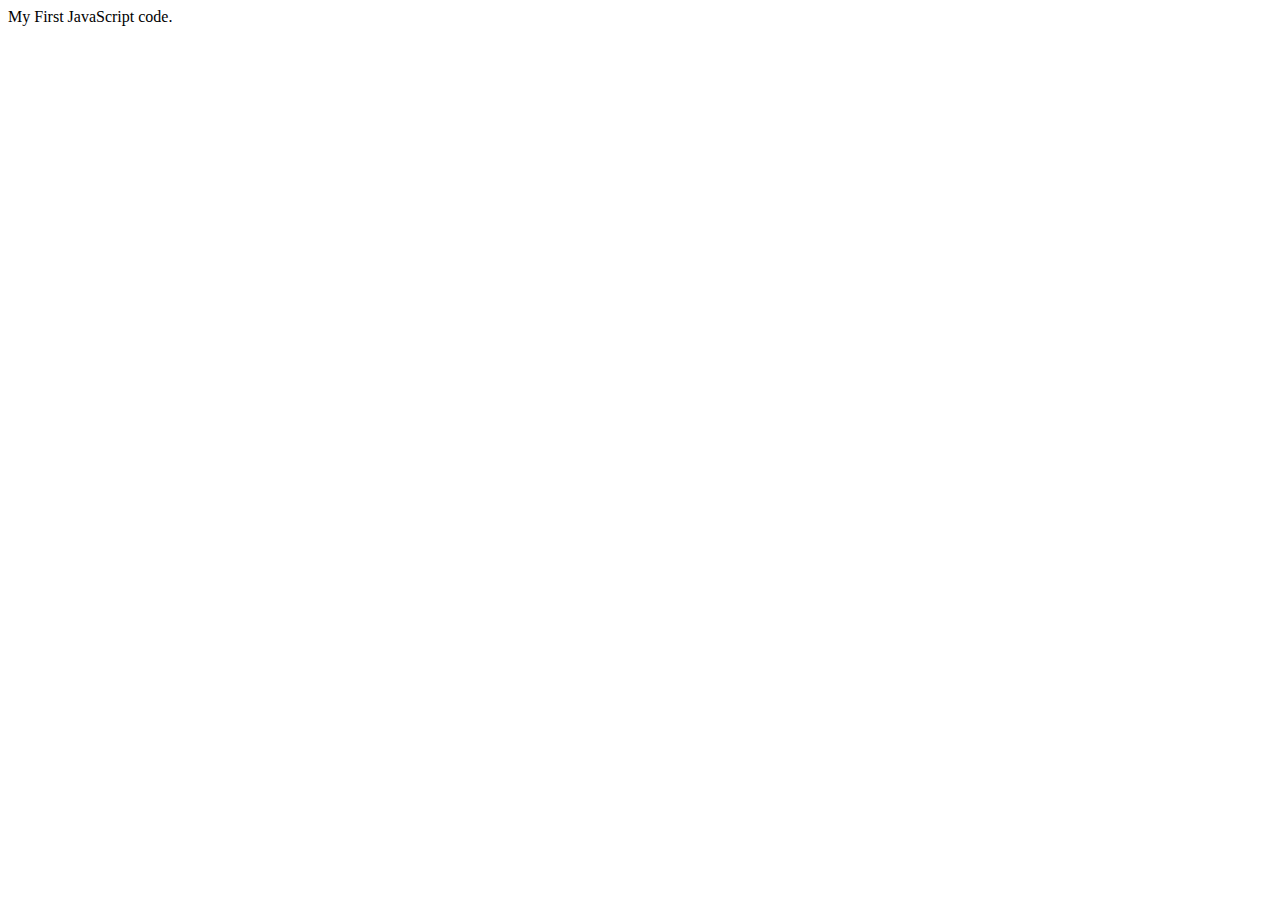
==== index.html @ 7b514413 "first commit" ====
<!DOCTYPE html>
<html>

<head>

<script> 

var customerName = prompt("Please enter your name", "");
if (customerName!= null) {
    document.getElementById("welcome").innerHTML =
    "Hello " + customerName + "! How are you today?";

}



</script>

</head>

<body>

<div id="welcome">My First JavaScript code.</div>


</body>
</html>
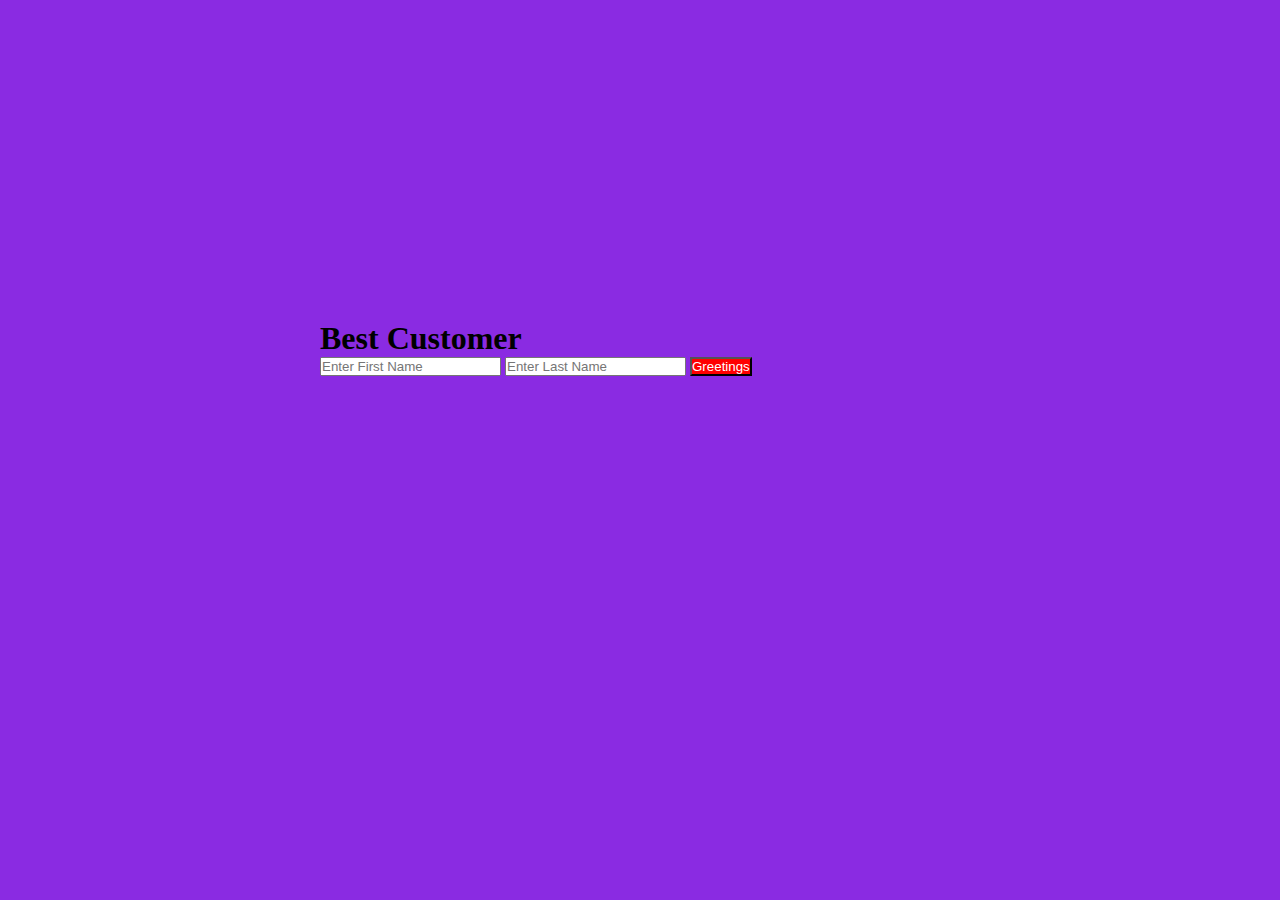
==== commit 25ba1129: "first commit" ====
--- a/index.html
+++ b/index.html
@@ -1,28 +1,21 @@
 <!DOCTYPE html>
-<html>
+<html lang="en">
+<head>
+    <meta charset="UTF-8">
+    <meta name="viewport" content="width=device-width, initial-scale=1.0">
+    <title>Document</title>
+    <link rel="stylesheet" href="class.css">
+</head>
+<body>
+    <h1>Best Customer</h1>
+<div id="welcomeTheUsar">
+  <!--This is the welcome div for the user, code also borrowed and moddified from UNKNOWN's lessons-->
+  <input placeholder="Enter First Name" id="first-name">
+  <input placeholder="Enter Last Name" id="last-name">
+  <button onclick="welcomeTheUsar()">Greetings</button>
+</div>
 
-<head>
-
-<script> 
-
-var customerName = prompt("Please enter your name", "");
-if (customerName!= null) {
-    document.getElementById("welcome").innerHTML =
-    "Hello " + customerName + "! How are you today?";
-
-}
-
-
-
-</script>
-
-</head>
-
-<body>
-
-<div id="welcome">My First JavaScript code.</div>
-
-
+  </form>
+  <script src="name.js"></script>
 </body>
-</html>
-
+</html>--- a/class.css
+++ b/class.css
@@ -0,0 +1,15 @@
+*{
+    margin: 0;
+    padding: 0;
+    box-sizing: border-box;
+}
+body{
+    background-color: blueviolet;
+    color: black;
+    padding: 10%;
+    margin: 15%;
+}
+#welcomeTheUsar button{
+background-color: red;
+color: white;
+}
